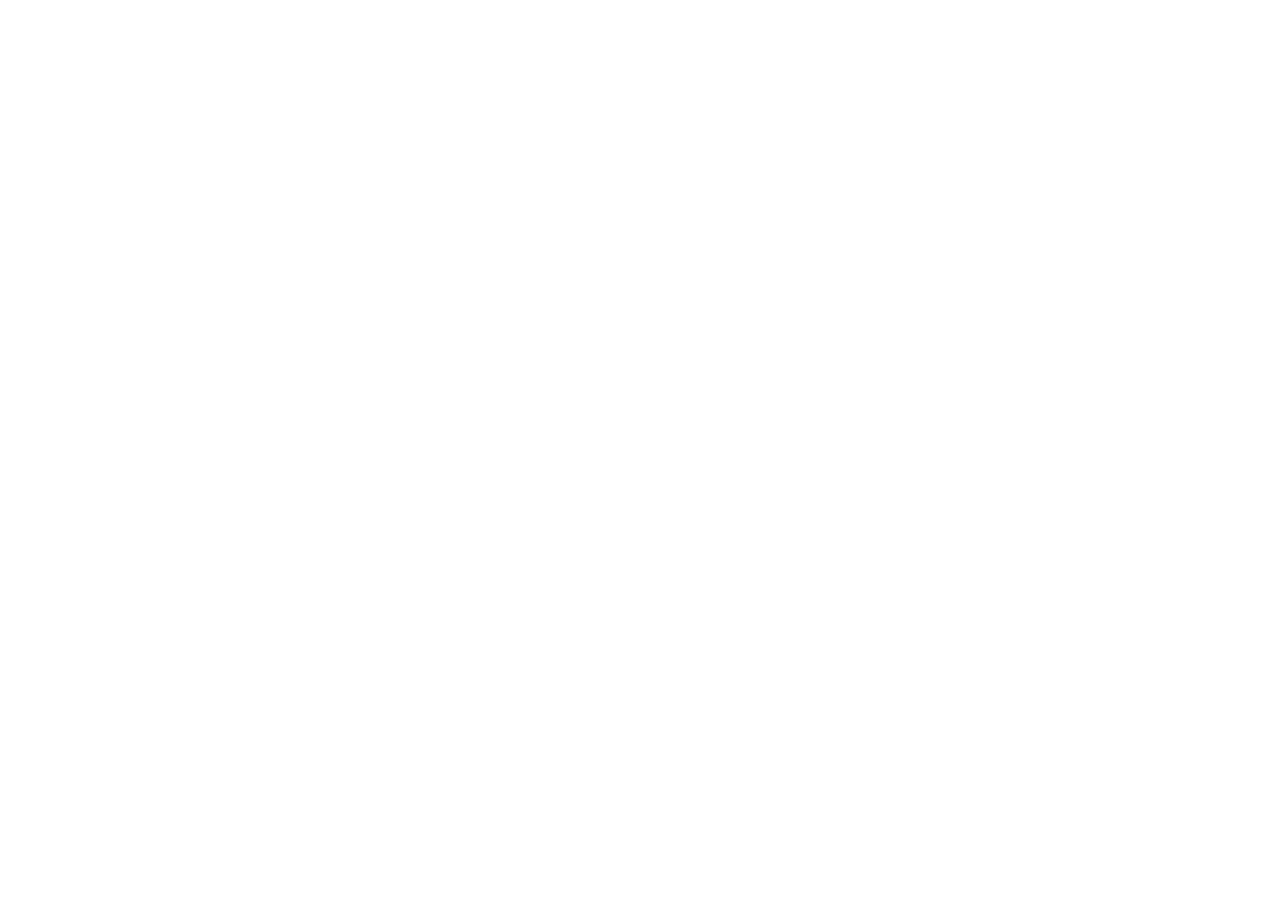
==== Layout2-The-Deconstruted-Pancake/index.html @ 2044c474 "Estructura inicial Layout-2" ====
<!DOCTYPE html>
<html lang="en">
<head>
    <meta charset="UTF-8">
    <meta http-equiv="X-UA-Compatible" content="IE=edge">
    <meta name="viewport" content="width=device-width, initial-scale=1.0">
    <title>The Deconstruted Pancake</title>
</head>
<body>
    <div>
        <div></div>
        <div></div>
        <div></div>
    </div>
</body>
</html>
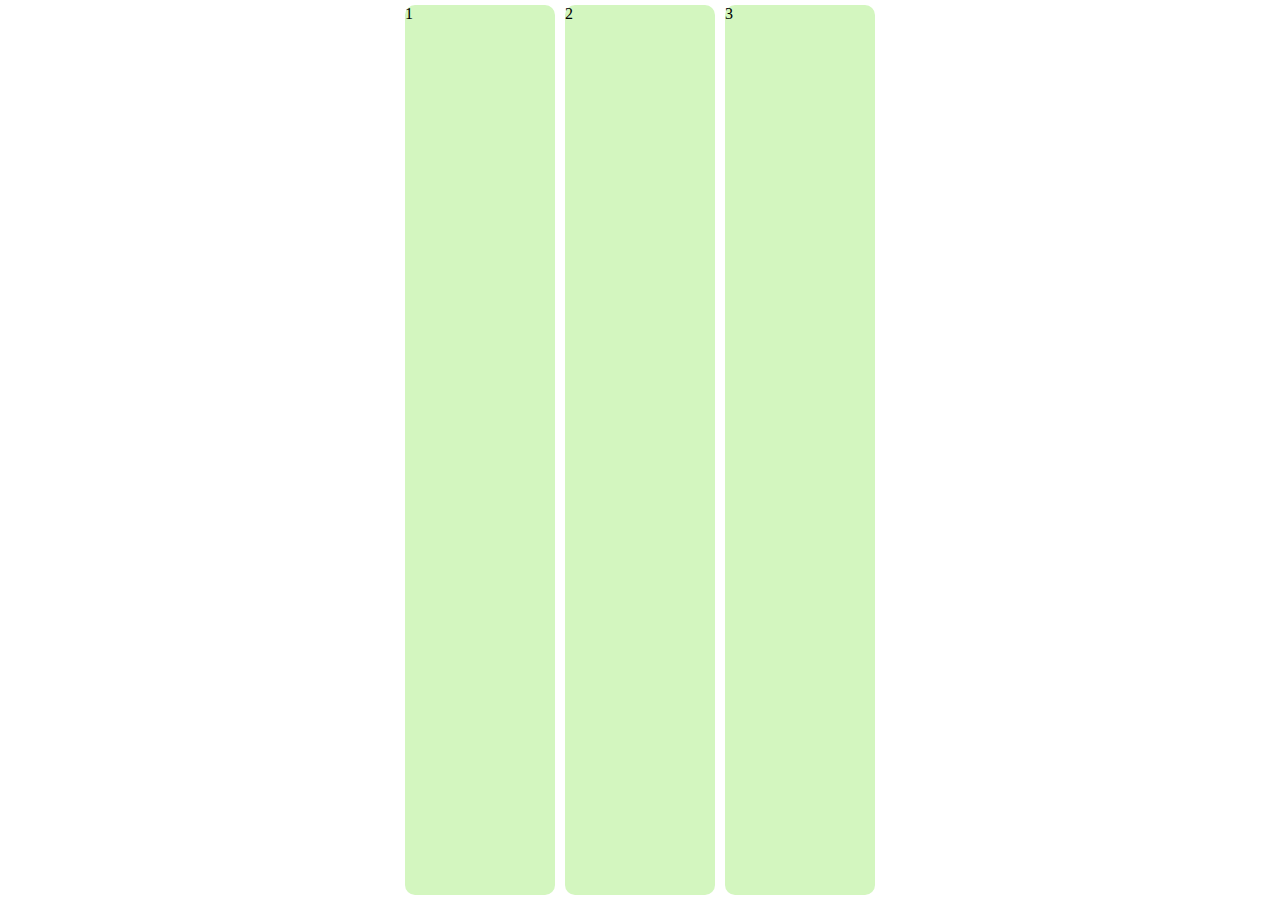
==== commit 0b1e0e00: "Estructura final Layout2-" ====
--- a/Layout2-The-Deconstruted-Pancake/index.html
+++ b/Layout2-The-Deconstruted-Pancake/index.html
@@ -5,12 +5,13 @@
     <meta http-equiv="X-UA-Compatible" content="IE=edge">
     <meta name="viewport" content="width=device-width, initial-scale=1.0">
     <title>The Deconstruted Pancake</title>
+    <link rel="stylesheet" href="./css/style.css">
 </head>
 <body>
-    <div>
-        <div></div>
-        <div></div>
-        <div></div>
+    <div class="container">
+        <div class="box">1</div>
+        <div class="box">2</div>
+        <div class="box">3</div>
     </div>
 </body>
 </html>--- a/Layout2-The-Deconstruted-Pancake/css/style.css
+++ b/Layout2-The-Deconstruted-Pancake/css/style.css
@@ -0,0 +1,20 @@
+* {
+    box-sizing: border-box;
+    margin: 0;
+    padding: 0;
+}
+
+.container {
+    width: 100%;
+    height: 100vh;
+    display: flex;
+    flex-wrap: wrap;
+    justify-content: center;
+}
+
+.container .box {
+    background: #d3f6bf;
+    border-radius: 10px;
+    margin: 5px;
+    flex: 0 1 150px
+}